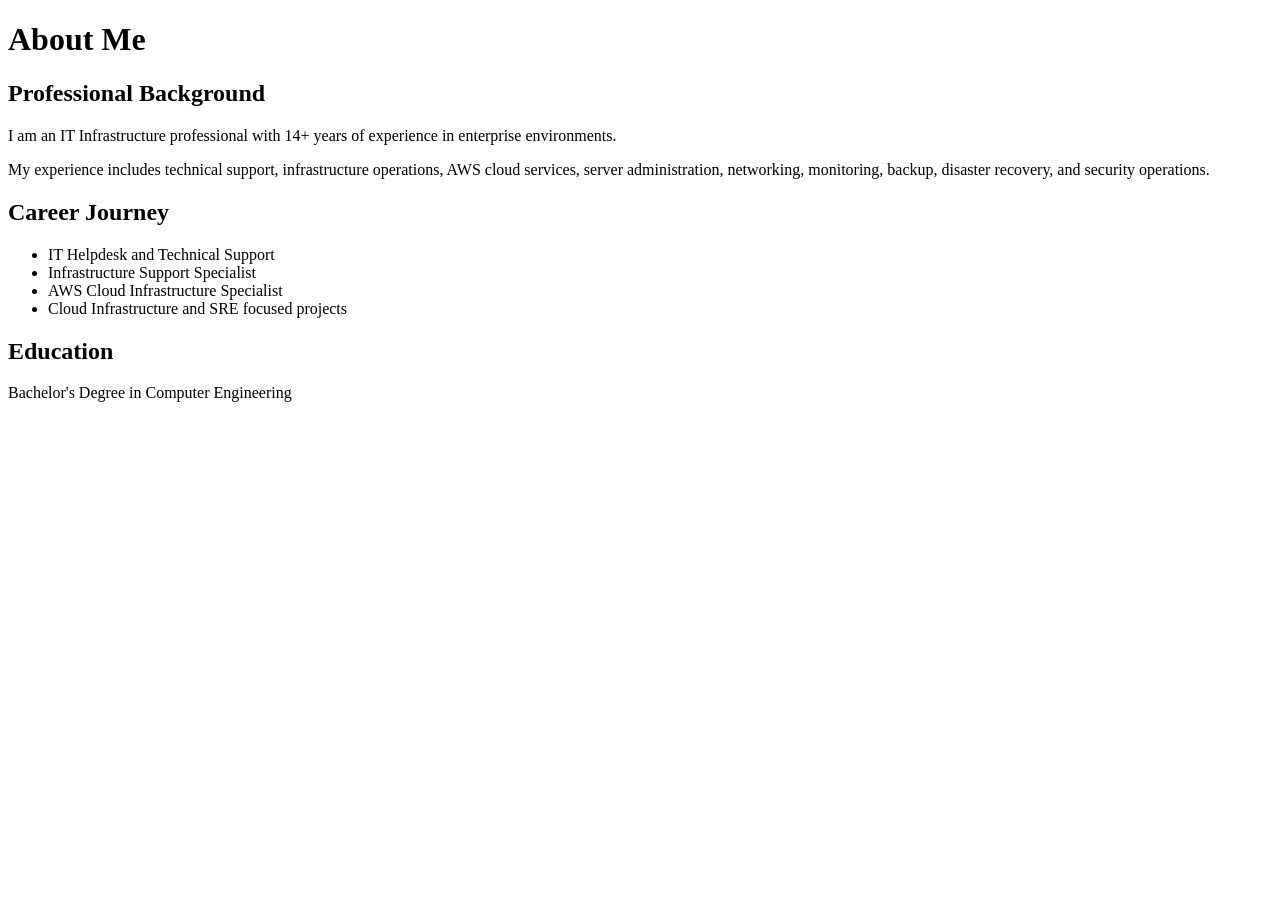
==== about.html @ b31384f2 "Created cloud infrastructure portfolio website" ====
<!DOCTYPE html>
<html>

<head>
<title>About Me</title>
<link rel="stylesheet" href="css/style.css">
</head>


<body>

<header>

<h1>About Me</h1>

</header>


<section>

<h2>Professional Background</h2>

<p>
I am an IT Infrastructure professional with 14+ years of experience in enterprise environments.
</p>


<p>
My experience includes technical support, infrastructure operations, AWS cloud services, server administration, networking, monitoring, backup, disaster recovery, and security operations.
</p>


<h2>Career Journey</h2>

<ul>

<li>
IT Helpdesk and Technical Support
</li>

<li>
Infrastructure Support Specialist
</li>

<li>
AWS Cloud Infrastructure Specialist
</li>

<li>
Cloud Infrastructure and SRE focused projects
</li>

</ul>


<h2>Education</h2>

<p>
Bachelor's Degree in Computer Engineering
</p>


</section>


</body>

</html>
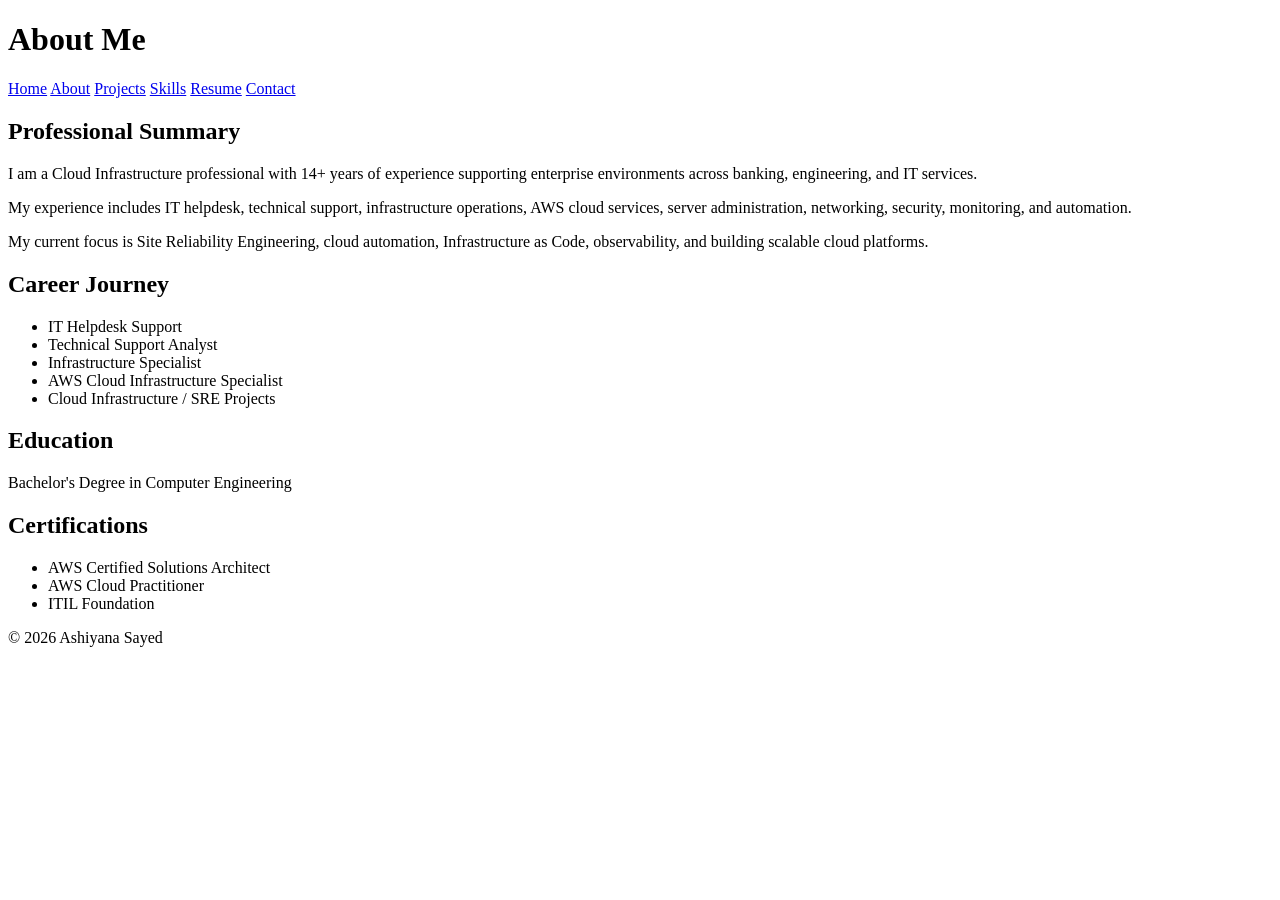
==== commit 79c216c2: "Created professional cloud SRE portfolio website" ====
--- a/about.html
+++ b/about.html
@@ -2,55 +2,75 @@
 <html>
 
 <head>
+
 <title>About Me</title>
+
 <link rel="stylesheet" href="css/style.css">
+
 </head>
 
 
 <body>
 
+
 <header>
 
 <h1>About Me</h1>
+
+<nav>
+
+<a href="index.html">Home</a>
+<a href="about.html">About</a>
+<a href="projects.html">Projects</a>
+<a href="skills.html">Skills</a>
+<a href="resume.html">Resume</a>
+<a href="contact.html">Contact</a>
+
+</nav>
 
 </header>
 
 
 <section>
 
-<h2>Professional Background</h2>
+
+<h2>Professional Summary</h2>
+
 
 <p>
-I am an IT Infrastructure professional with 14+ years of experience in enterprise environments.
+I am a Cloud Infrastructure professional with 14+ years of experience supporting enterprise environments across banking, engineering, and IT services.
 </p>
 
 
 <p>
-My experience includes technical support, infrastructure operations, AWS cloud services, server administration, networking, monitoring, backup, disaster recovery, and security operations.
+My experience includes IT helpdesk, technical support, infrastructure operations, AWS cloud services, server administration, networking, security, monitoring, and automation.
 </p>
+
+
+<p>
+My current focus is Site Reliability Engineering, cloud automation, Infrastructure as Code, observability, and building scalable cloud platforms.
+</p>
+
 
 
 <h2>Career Journey</h2>
 
+
 <ul>
 
-<li>
-IT Helpdesk and Technical Support
-</li>
+<li>IT Helpdesk Support</li>
 
-<li>
-Infrastructure Support Specialist
-</li>
+<li>Technical Support Analyst</li>
 
-<li>
-AWS Cloud Infrastructure Specialist
-</li>
+<li>Infrastructure Specialist</li>
 
-<li>
-Cloud Infrastructure and SRE focused projects
-</li>
+<li>AWS Cloud Infrastructure Specialist</li>
+
+<li>Cloud Infrastructure / SRE Projects</li>
+
 
 </ul>
+
 
 
 <h2>Education</h2>
@@ -60,7 +80,27 @@
 </p>
 
 
+<h2>Certifications</h2>
+
+<ul>
+
+<li>AWS Certified Solutions Architect</li>
+
+<li>AWS Cloud Practitioner</li>
+
+<li>ITIL Foundation</li>
+
+</ul>
+
+
 </section>
+
+
+<footer>
+
+<p>© 2026 Ashiyana Sayed</p>
+
+</footer>
 
 
 </body>
